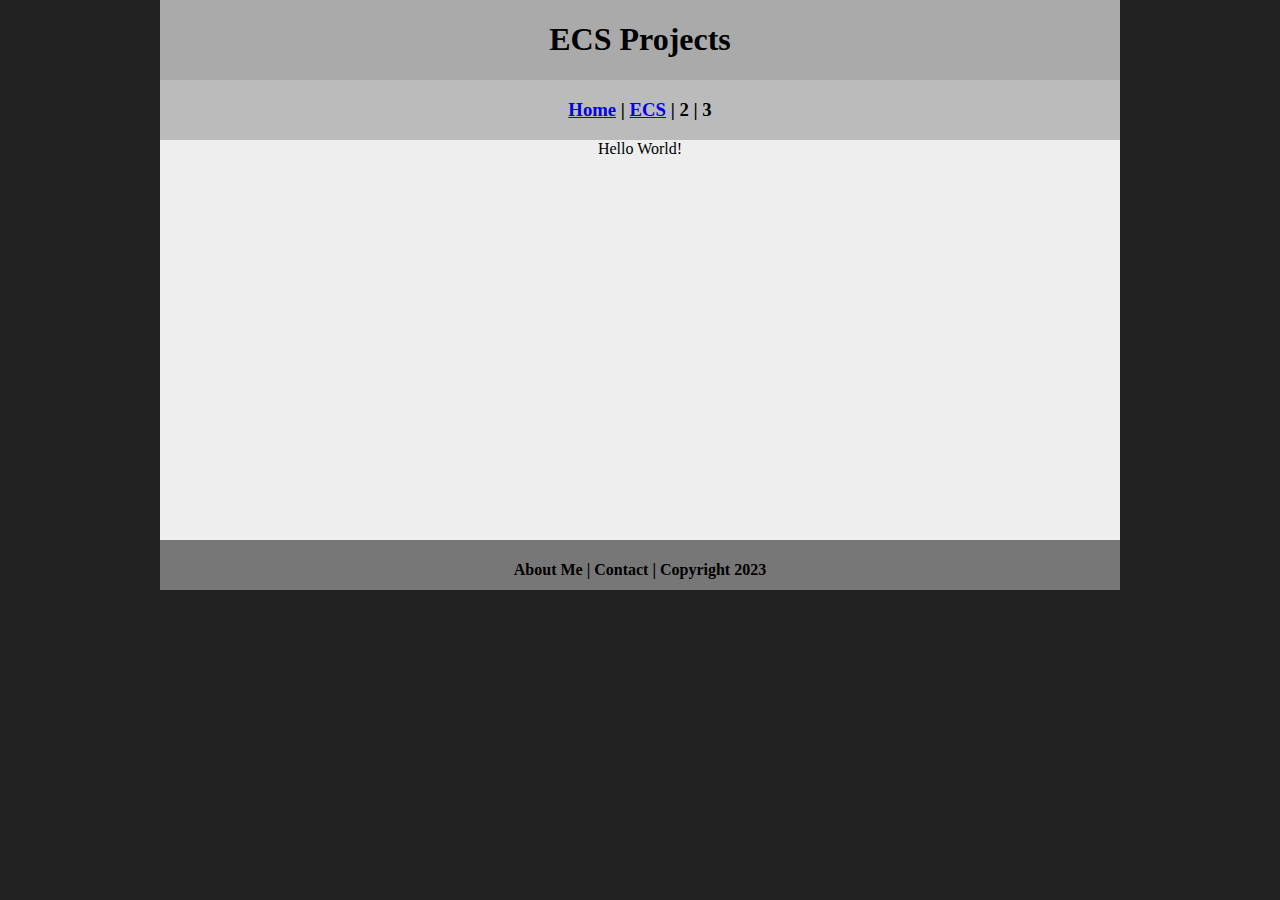
==== ecs/index.html @ abe8484b "Update index.html" ====
<!DOCTYPE html>
<html class="homePage">
<head>
	<!-- This is a comment! Text here will be ignored by the browser. -->
	<meta charset="UTF-8">
	<title>ECS Projects</title>
	<link href="../myCSS.css" rel="stylesheet" type="text/css">
</head>
<body>
<div class="container">
  <div class="header">
  	<h1>ECS Projects</h1>
  </div>
  <div class="nav">
    <h3><a href="../index.html">Home</a> | <a href="index.html">ECS</a> | 2 | 3</h3>
  </div>
  <div class="content">Hello World!
  </div>
  <div class="footer">
    <h4>About Me | Contact | Copyright 2023</h4>
  </div>
</div>
</body>
</html>
---- myCSS.css ----
@charset "UTF-8";
/* This is a comment! Text here will be ignored by the browser. */
body {
	margin: 0 auto;
}
.homePage {
	background: #222222;
}
.container {
	width: 960px;
	margin: 0 auto;
}
.header {
	background: #AAAAAA;
	text-align: center;
	margin: 0px;
	padding: 5;
	float: left;
	width: 100%;
	height: 80px;
	
}
.nav {
	background: #BBBBBB;
	margin: 0px;
	padding: 5;
	float: left;
	width: 100%;
	height: 60px;
	text-align: center;
}
.content {
	background: #EEEEEE;
	margin: 0px;
	float: left;
	width: 100%;
	height: 400px;
	text-align: center;
}
.footer {
	background: #777777;
	margin: 0px;
	float: left;
	width: 100%;
	height: 50px;
	text-align: center;
}
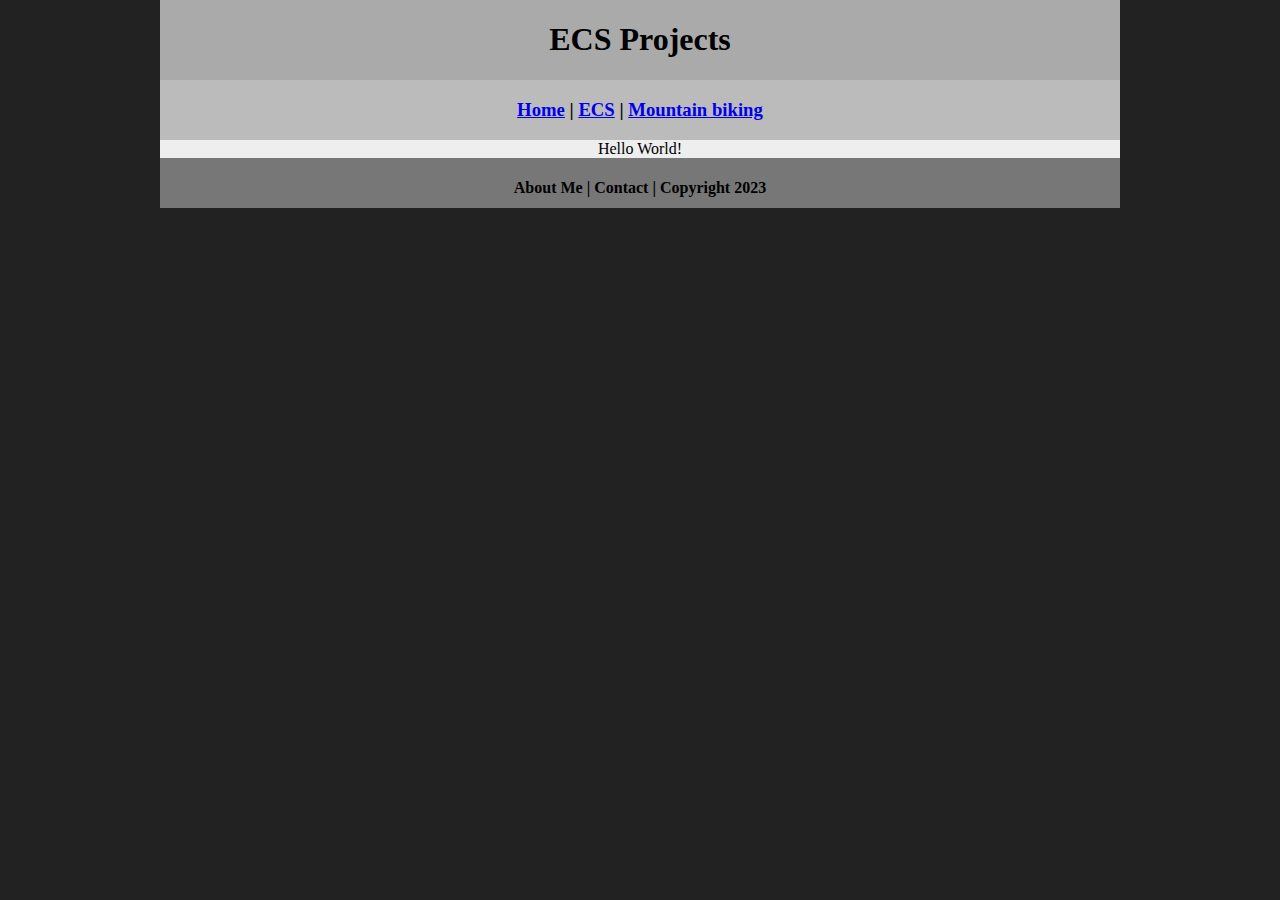
==== commit 52f0cea2: "Update index.html" ====
--- a/ecs/index.html
+++ b/ecs/index.html
@@ -12,7 +12,7 @@
   	<h1>ECS Projects</h1>
   </div>
   <div class="nav">
-    <h3><a href="../index.html">Home</a> | <a href="index.html">ECS</a> | 2 | 3</h3>
+    <h3><a href="../index.html">Home</a> | <a href="index.html">ECS</a> | <a href="../mountainbikinb/index.html">Mountain biking</a></h3>
   </div>
   <div class="content">Hello World!
   </div>
--- a/myCSS.css
+++ b/myCSS.css
@@ -34,7 +34,6 @@
 	margin: 0px;
 	float: left;
 	width: 100%;
-	height: 400px;
 	text-align: center;
 }
 .footer {
@@ -44,4 +43,4 @@
 	width: 100%;
 	height: 50px;
 	text-align: center;
-}+}
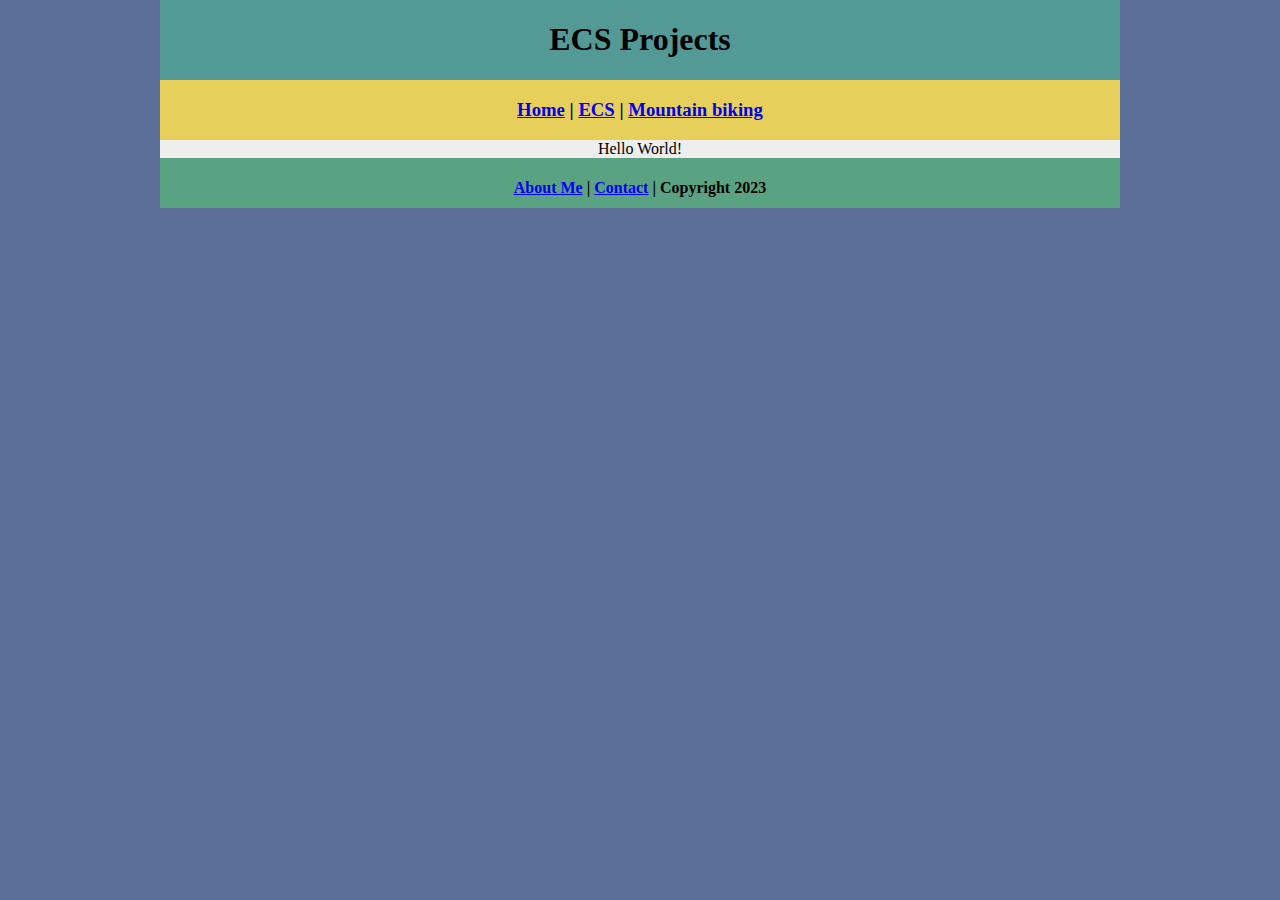
==== commit 50587b83: "Update index.html" ====
--- a/ecs/index.html
+++ b/ecs/index.html
@@ -12,12 +12,12 @@
   	<h1>ECS Projects</h1>
   </div>
   <div class="nav">
-    <h3><a href="../index.html">Home</a> | <a href="index.html">ECS</a> | <a href="../mountainbikinb/index.html">Mountain biking</a></h3>
+    <h3><a href="../index.html">Home</a> | <a href="index.html">ECS</a> | <a href="../mountainbiking/index.html">Mountain biking</a></h3>
   </div>
   <div class="content">Hello World!
   </div>
   <div class="footer">
-    <h4>About Me | Contact | Copyright 2023</h4>
+    <h4> <a href="../aboutme.html">About Me</a> | <a href="mailto:ethavork9605@granitesd.org">Contact</a> | Copyright 2023</h4>
   </div>
 </div>
 </body>
--- a/myCSS.css
+++ b/myCSS.css
@@ -2,16 +2,17 @@
 /* This is a comment! Text here will be ignored by the browser. */
 body {
 	margin: 0 auto;
+	  font: 100%/1.4 ,Didot, serif , sans-serif;
 }
 .homePage {
-	background: #222222;
+	background: #5C6F99;
 }
 .container {
 	width: 960px;
 	margin: 0 auto;
 }
 .header {
-	background: #AAAAAA;
+	background: #539996;
 	text-align: center;
 	margin: 0px;
 	padding: 5;
@@ -21,7 +22,7 @@
 	
 }
 .nav {
-	background: #BBBBBB;
+	background: #E6CF5A;
 	margin: 0px;
 	padding: 5;
 	float: left;
@@ -37,7 +38,7 @@
 	text-align: center;
 }
 .footer {
-	background: #777777;
+	background: #5AA382;
 	margin: 0px;
 	float: left;
 	width: 100%;
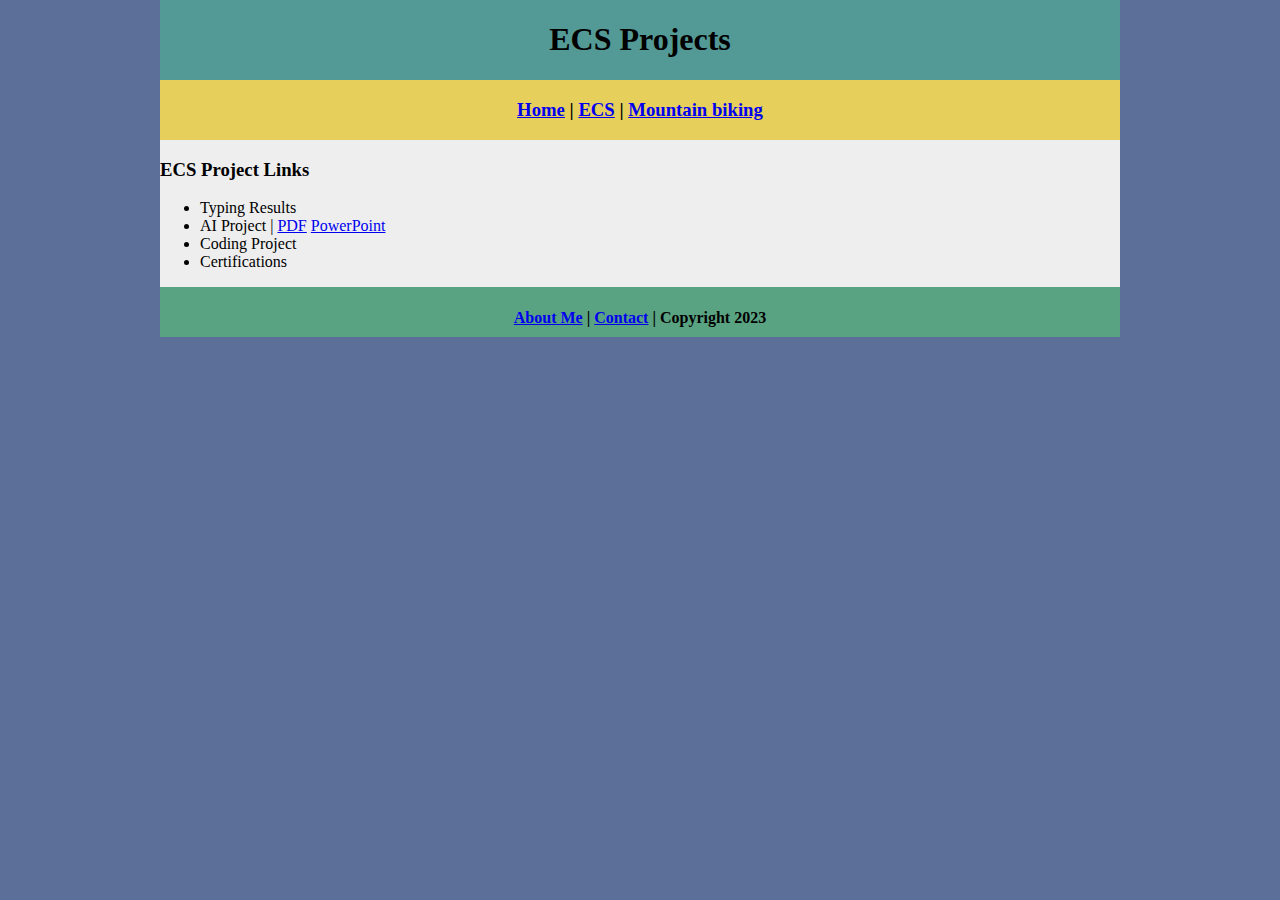
==== commit a71011ef: "Update index.html" ====
--- a/ecs/index.html
+++ b/ecs/index.html
@@ -14,7 +14,15 @@
   <div class="nav">
     <h3><a href="../index.html">Home</a> | <a href="index.html">ECS</a> | <a href="../mountainbiking/index.html">Mountain biking</a></h3>
   </div>
-  <div class="content">Hello World!
+  <div class="content">
+	  <h3>ECS Project Links</h3>
+	  <ul>
+	  
+		  <li>Typing Results </li>
+		  <li>AI Project | <a href="Railgun.pdf">PDF</a> <a href="Railgun.pptx">PowerPoint</a> </li>
+		  <li>Coding Project </li>
+	          <li>Certifications </li>
+	<ul>	  
   </div>
   <div class="footer">
     <h4> <a href="../aboutme.html">About Me</a> | <a href="mailto:ethavork9605@granitesd.org">Contact</a> | Copyright 2023</h4>
--- a/myCSS.css
+++ b/myCSS.css
@@ -35,7 +35,7 @@
 	margin: 0px;
 	float: left;
 	width: 100%;
-	text-align: center;
+	text-align: left;
 }
 .footer {
 	background: #5AA382;
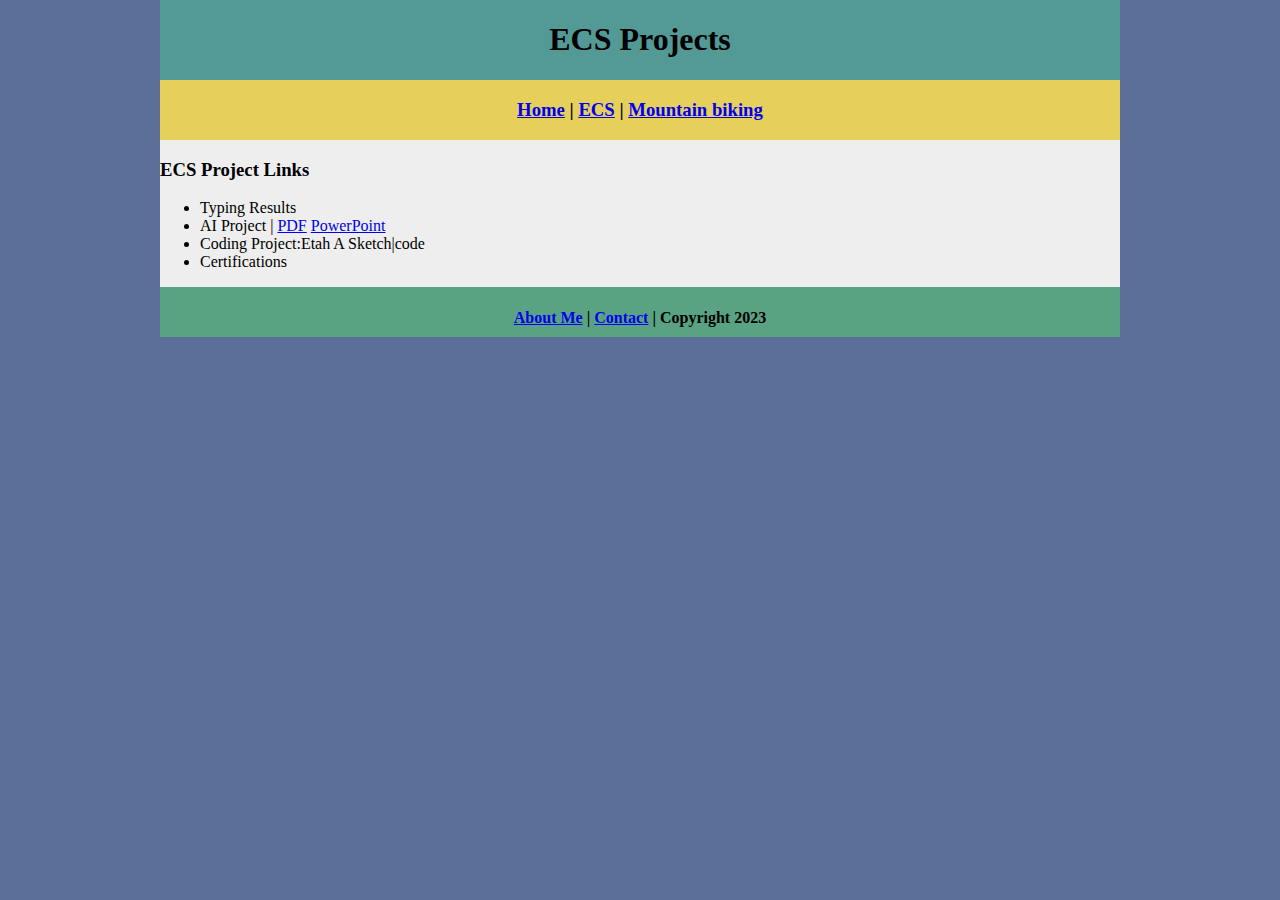
==== commit 2c290743: "Update index.html" ====
--- a/ecs/index.html
+++ b/ecs/index.html
@@ -20,7 +20,7 @@
 	  
 		  <li>Typing Results </li>
 		  <li>AI Project | <a href="Railgun.pdf">PDF</a> <a href="Railgun.pptx">PowerPoint</a> </li>
-		  <li>Coding Project </li>
+		  <li>Coding Project:Etah A Sketch|<a herf="https://github.com/EthanVorkink7/Ethanportfolio/tree/main/ecs/etch_a_sketch">code</a> </li>
 	          <li>Certifications </li>
 	<ul>	  
   </div>
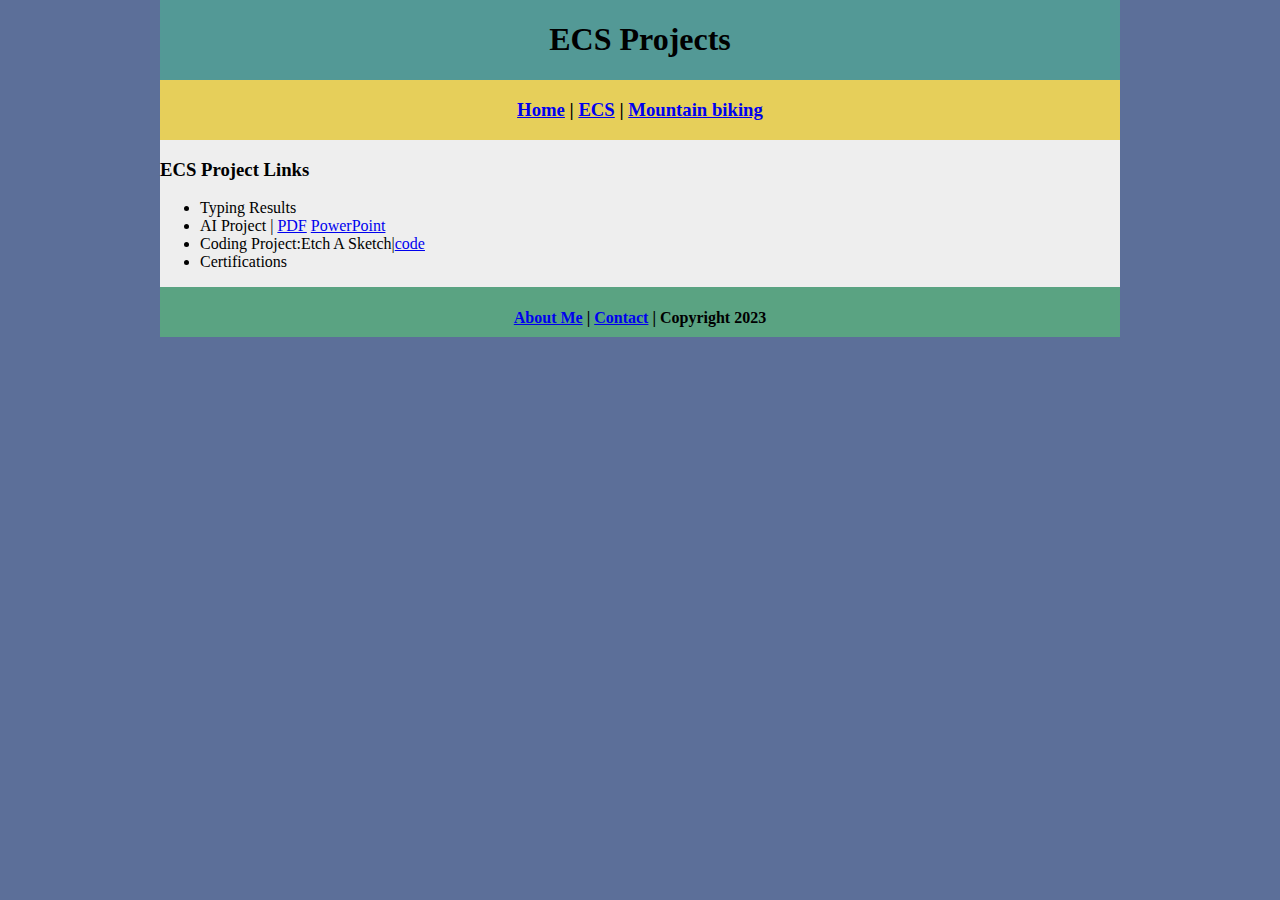
==== commit b9a13c97: "Update index.html" ====
--- a/ecs/index.html
+++ b/ecs/index.html
@@ -20,7 +20,7 @@
 	  
 		  <li>Typing Results </li>
 		  <li>AI Project | <a href="Railgun.pdf">PDF</a> <a href="Railgun.pptx">PowerPoint</a> </li>
-		  <li>Coding Project:Etah A Sketch|<a herf="https://github.com/EthanVorkink7/Ethanportfolio/tree/main/ecs/etch_a_sketch">code</a> </li>
+		  <li>Coding Project:Etch A Sketch|<a href="https://github.com/EthanVorkink7/Ethanportfolio/tree/main/ecs/etch_a_sketch">code</a> </li>
 	          <li>Certifications </li>
 	<ul>	  
   </div>
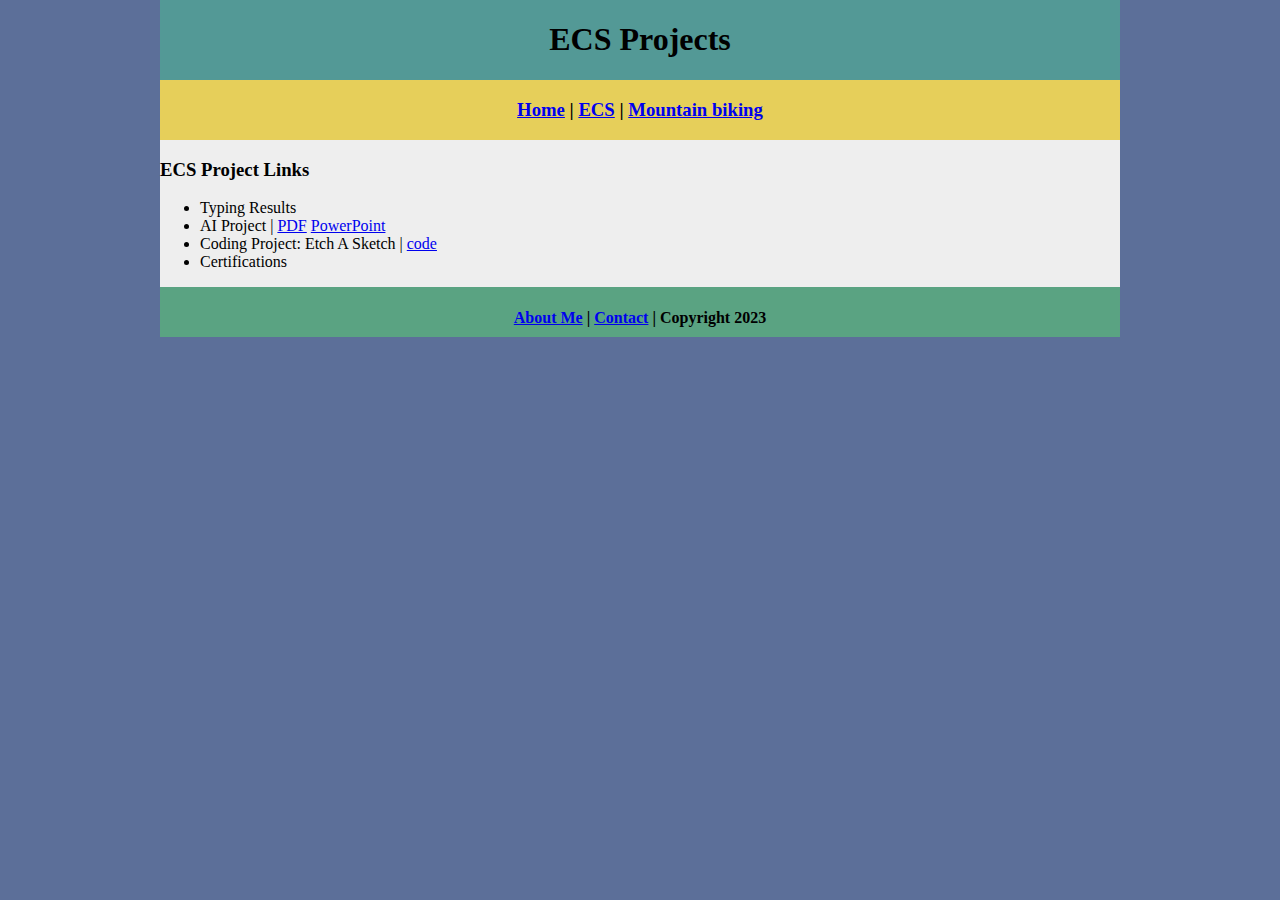
==== commit 7fd7f477: "Update index.html" ====
--- a/ecs/index.html
+++ b/ecs/index.html
@@ -20,7 +20,7 @@
 	  
 		  <li>Typing Results </li>
 		  <li>AI Project | <a href="Railgun.pdf">PDF</a> <a href="Railgun.pptx">PowerPoint</a> </li>
-		  <li>Coding Project:Etch A Sketch|<a href="https://github.com/EthanVorkink7/Ethanportfolio/tree/main/ecs/etch_a_sketch">code</a> </li>
+		  <li>Coding Project: Etch A Sketch | <a href="https://github.com/EthanVorkink7/Ethanportfolio/tree/main/ecs/etch_a_sketch">code</a> </li>
 	          <li>Certifications </li>
 	<ul>	  
   </div>
